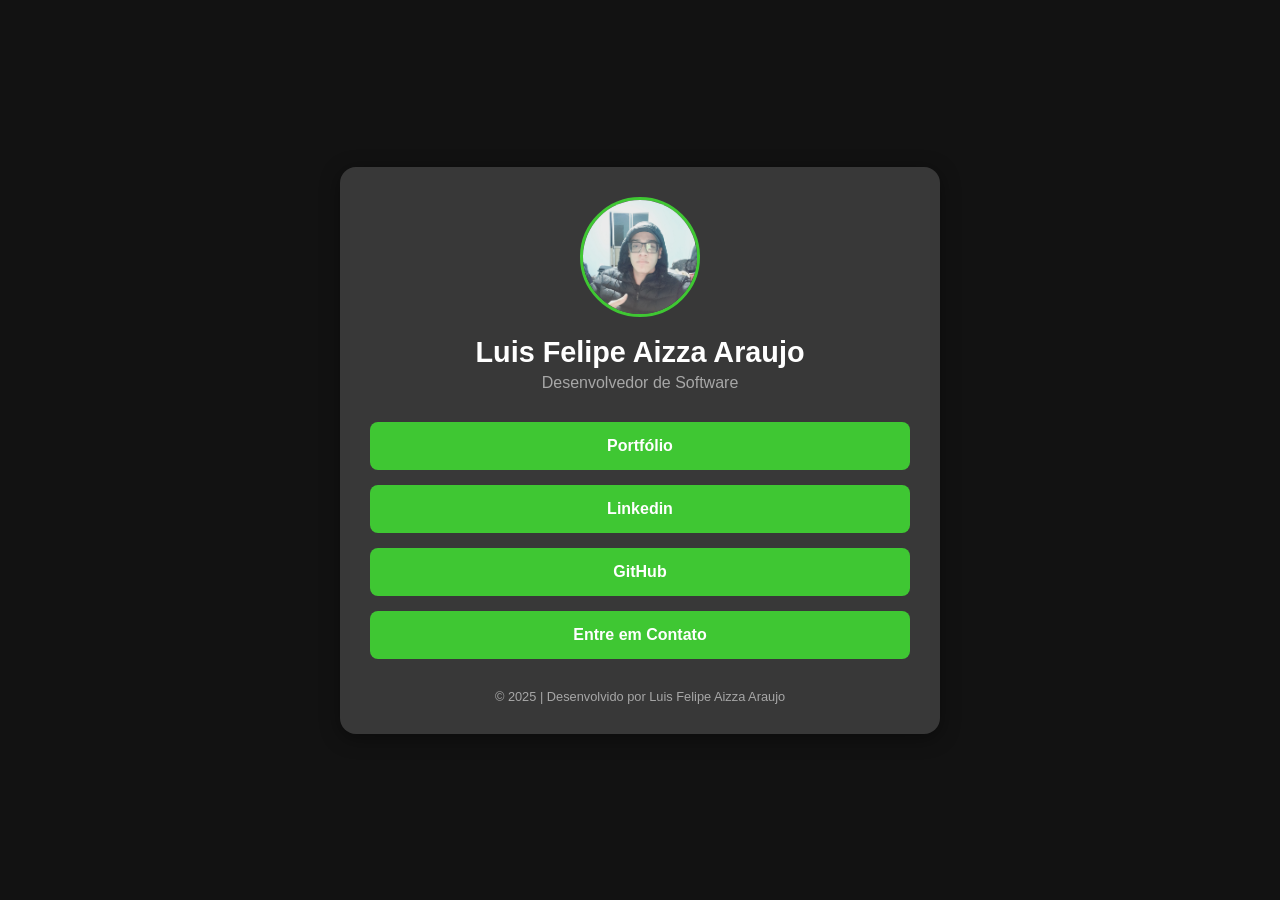
==== index.html @ a4590a15 "Add files via upload" ====
<!DOCTYPE html>
<html lang="pt-br">
<head>
<meta charset="UTF-8">
<meta name="viewport" content="width=device-width, initial-scale=1.0">
<title>Luis Felipe Aizza Araujo| Links</title>

<link rel="stylesheet" href="css/style.css">

<meta name="description" content="Página central de links de Jailson Costa dos Santos, Desenvolvedor de software Full Stack.">
</head>
<body>

<main class="container">

<header class="perfil">
<img class="perfil__foto" src="assets/foto-perfil.jpeg" alt="Foto de rosto de Jailson Costa dos Santos sorrindo.">
<div class="perfil__texto">
<h1>Luis Felipe Aizza Araujo</h1>
<p>Desenvolvedor de Software</p>
</div>
</header>

<section class="links">
<h2 class="sr-only">Links Principais</h2> <ul>
<li><a href="https://github.com/Aizzaxx?tab=repositories" target="_self">Portfólio</a></li>
<li><a href="https://www.linkedin.com/in/luisfelipe-aizza/" target="_self">Linkedin</a></li>
<li><a href="https://github.com/Aizzaxx" target="_self">GitHub</a></li>
<li><a href="contato.html" target="_self">Entre em Contato</a></li>
</ul>
</section>

<footer class="rodape">
<p>&copy; 2025 | Desenvolvido por Luis Felipe Aizza Araujo</p>
</footer>

</main>

</body>
</html>
---- css/style.css ----
/* 1. Reset e Variáveis Globais (Boas Práticas) */

:root {

    --cor-fundo: #121212;

    --cor-container: #383838;

    --cor-texto-primario: #FFFFFF;

    --cor-texto-secundario: #A7A7A7;

    --cor-acento: #3fc733;

    --cor-acento-hover: #3fc733;

}

 

* {

    margin: 0;

    padding: 0;

    box-sizing: border-box;

}

 

/* 2. Estilos do Corpo da Página (Layout Centralizado) */

body {

    font-family: 'Segoe UI', Tahoma, Geneva, Verdana, sans-serif;

    background-color: var(--cor-fundo);

    color: var(--cor-texto-primario);

   

    /* Usamos Flexbox para centralizar nosso container na tela */

    display: flex;

    justify-content: center;

    align-items: center;

    min-height: 100vh;

    padding: 20px;

}

 

/* 3. Estilos do Container Principal */

.container {

    width: 100%;

    max-width: 600px;

    background-color: var(--cor-container);

    padding: 30px;

    border-radius: 16px;

    box-shadow: 0 4px 20px rgba(0, 0, 0, 0.4);

    text-align: center;

}

 

/* 4. Estilos do Cabeçalho (Perfil) */

.perfil {

    margin-bottom: 30px;

}

 

.perfil__foto {

    width: 120px;

    height: 120px;

    border-radius: 50%; /* Deixa a imagem redonda */

    border: 3px solid var(--cor-acento);

    object-fit: cover; /* Garante que a imagem não fique distorcida */

    margin-bottom: 15px;

}

 

.perfil__texto h1 {

    font-size: 1.8rem;

    margin-bottom: 5px;

}

 

.perfil__texto p {

    font-size: 1rem;

    color: var(--cor-texto-secundario);

}

 

/* 5. Estilos da Seção de Links */

.links ul {

    list-style: none; /* Remove os pontos da lista */

}

 

.links li {

    margin-bottom: 15px;

}

 

.links a {

    display: block;

    background-color: var(--cor-acento);

    color: var(--cor-texto-primario);

    padding: 15px;

    text-decoration: none;

    font-weight: bold;

    border-radius: 8px;

    transition: background-color 0.3s ease, transform 0.2s ease;

}

 

.links a:hover {

    background-color: var(--cor-acento-hover);

    transform: scale(1.03); /* Efeito sutil de crescimento */

}

 

/* 6. Estilos do Rodapé */

.rodape {

    margin-top: 30px;

    font-size: 0.8rem;

    color: var(--cor-texto-secundario);

}

 

/* 7. Classe de Acessibilidade */

.sr-only {

    position: absolute;

    width: 1px;

    height: 1px;

    padding: 0;

    margin: -1px;

    overflow: hidden;

    clip: rect(0, 0, 0, 0);

    white-space: nowrap;

    border-width: 0;

}

 

/* ================================================= */

/* 5. NOVOS ESTILOS PARA A PÁGINA DE CONTATO         */

/* ================================================= */

.contact-form-section h2 {

    font-size: 1.5rem;

    color: var(--cor-texto-primario);

    margin-bottom: 0.5rem;

}

.contact-intro {

    color: var(--cor-texto-secundario);

    margin-bottom: 2rem;

}

.form-group {

    margin-bottom: 1.5rem;

    text-align: left;

}

.form-group label {

    display: block;

    margin-bottom: 0.5rem;

    font-size: 0.9rem;

    color: var(--cor-texto-secundario);

}

.form-group input,

.form-group textarea {

    width: 100%;

    padding: 0.75rem;

    background-color: var(--cor-fundo);

    border: 1px solid #444;

    border-radius: 6px;

    color: var(--cor-texto-primario);

    font-size: 1rem;

    transition: border-color 0.2s ease;

}

.form-group input:focus,

.form-group textarea:focus {

    outline: none;

    border-color: var(--cor-acento);

}

.form-group textarea {

    resize: vertical;

    min-height: 100px;

}

.btn {

    display: block;

    width: 100%;

    background-color: var(--cor-acento);

    color: var(--cor-texto-primario);

    padding: 15px;

    text-decoration: none;

    font-weight: bold;

    border-radius: 8px;

    border: none;

    cursor: pointer;

    font-size: 1rem;

    transition: background-color 0.3s ease, transform 0.2s ease;

}

.btn:hover {

    background-color: var(--cor-acento-hover);

    transform: scale(1.02);

}

 

/* 6. Estilos do Rodapé (Adição de um estilo de link) */

.rodape {

    margin-top: 30px;

    font-size: 0.8rem;

    color: var(--cor-texto-secundario);

}

.rodape p {

    margin-top: 10px;

}

.nav-link {

    color: var(--cor-acento);

    text-decoration: none;

    font-weight: bold;

}

.nav-link:hover {

    text-decoration: underline;

}
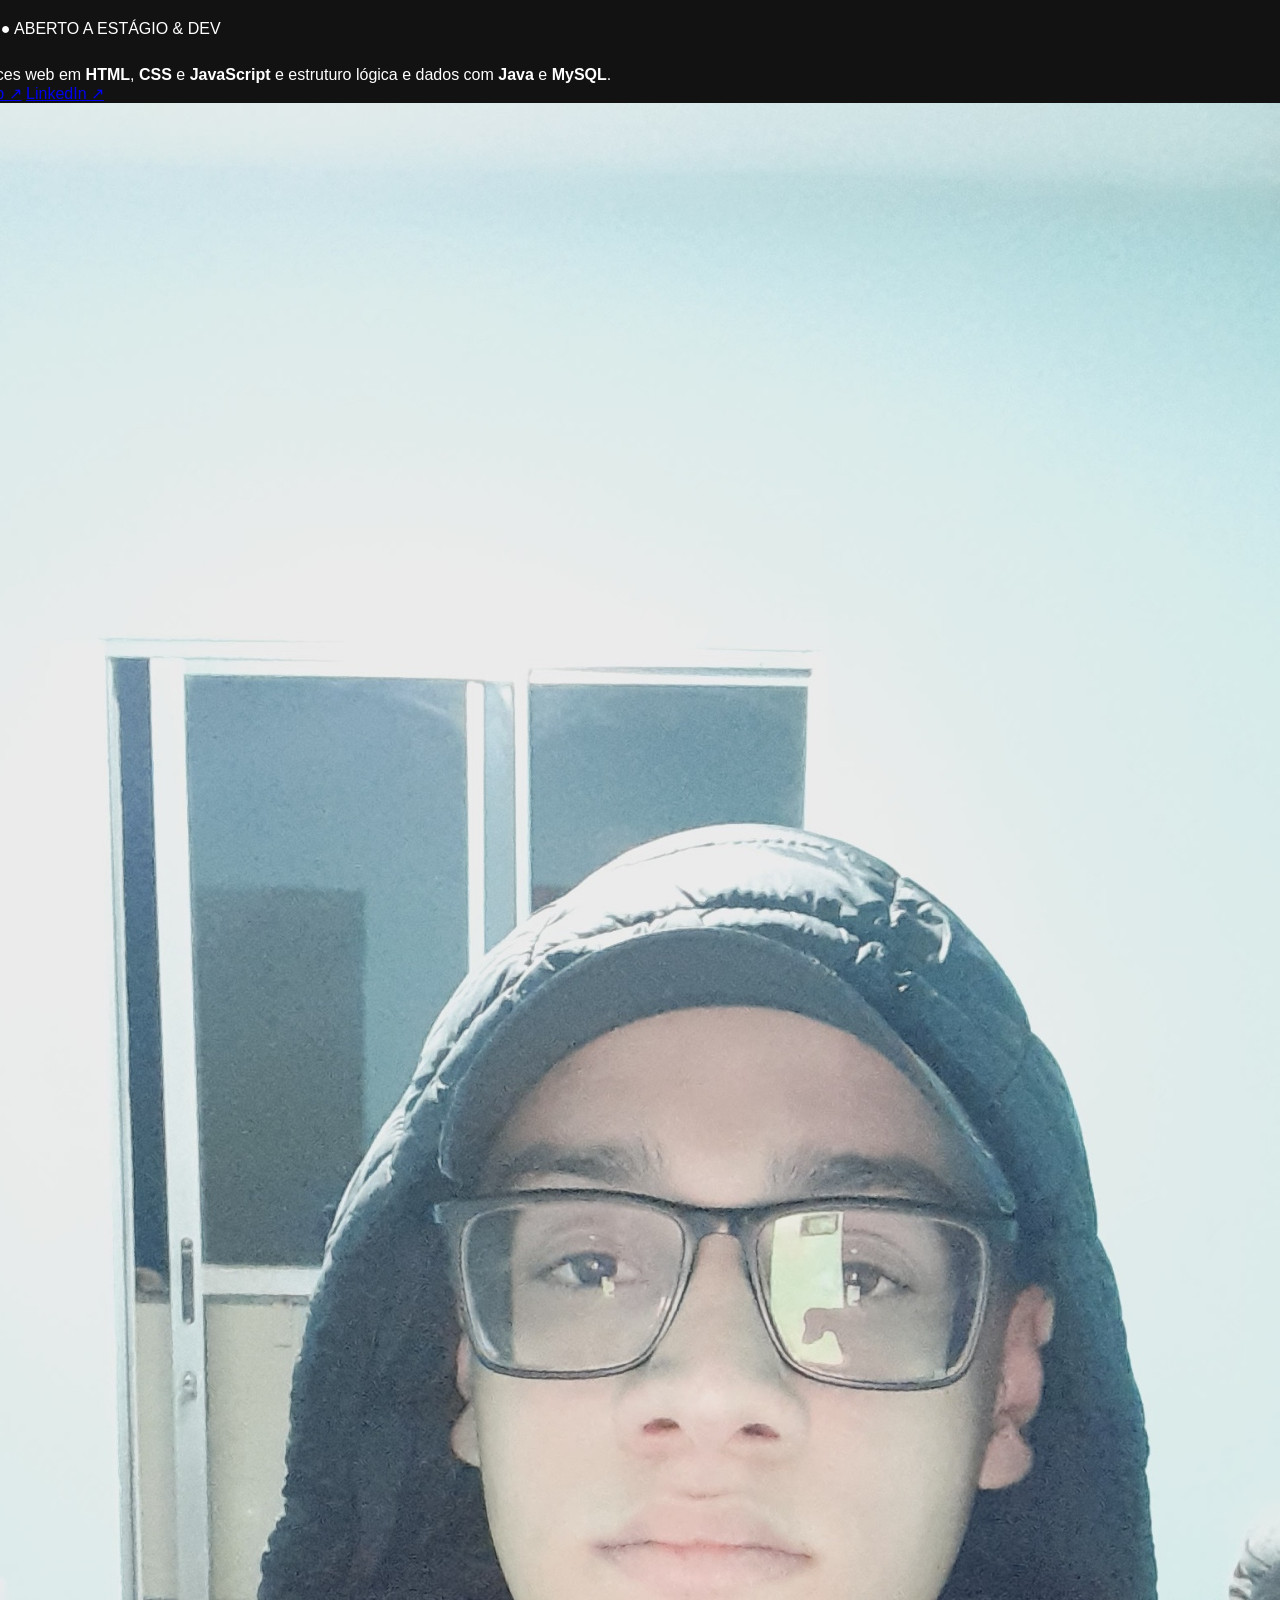
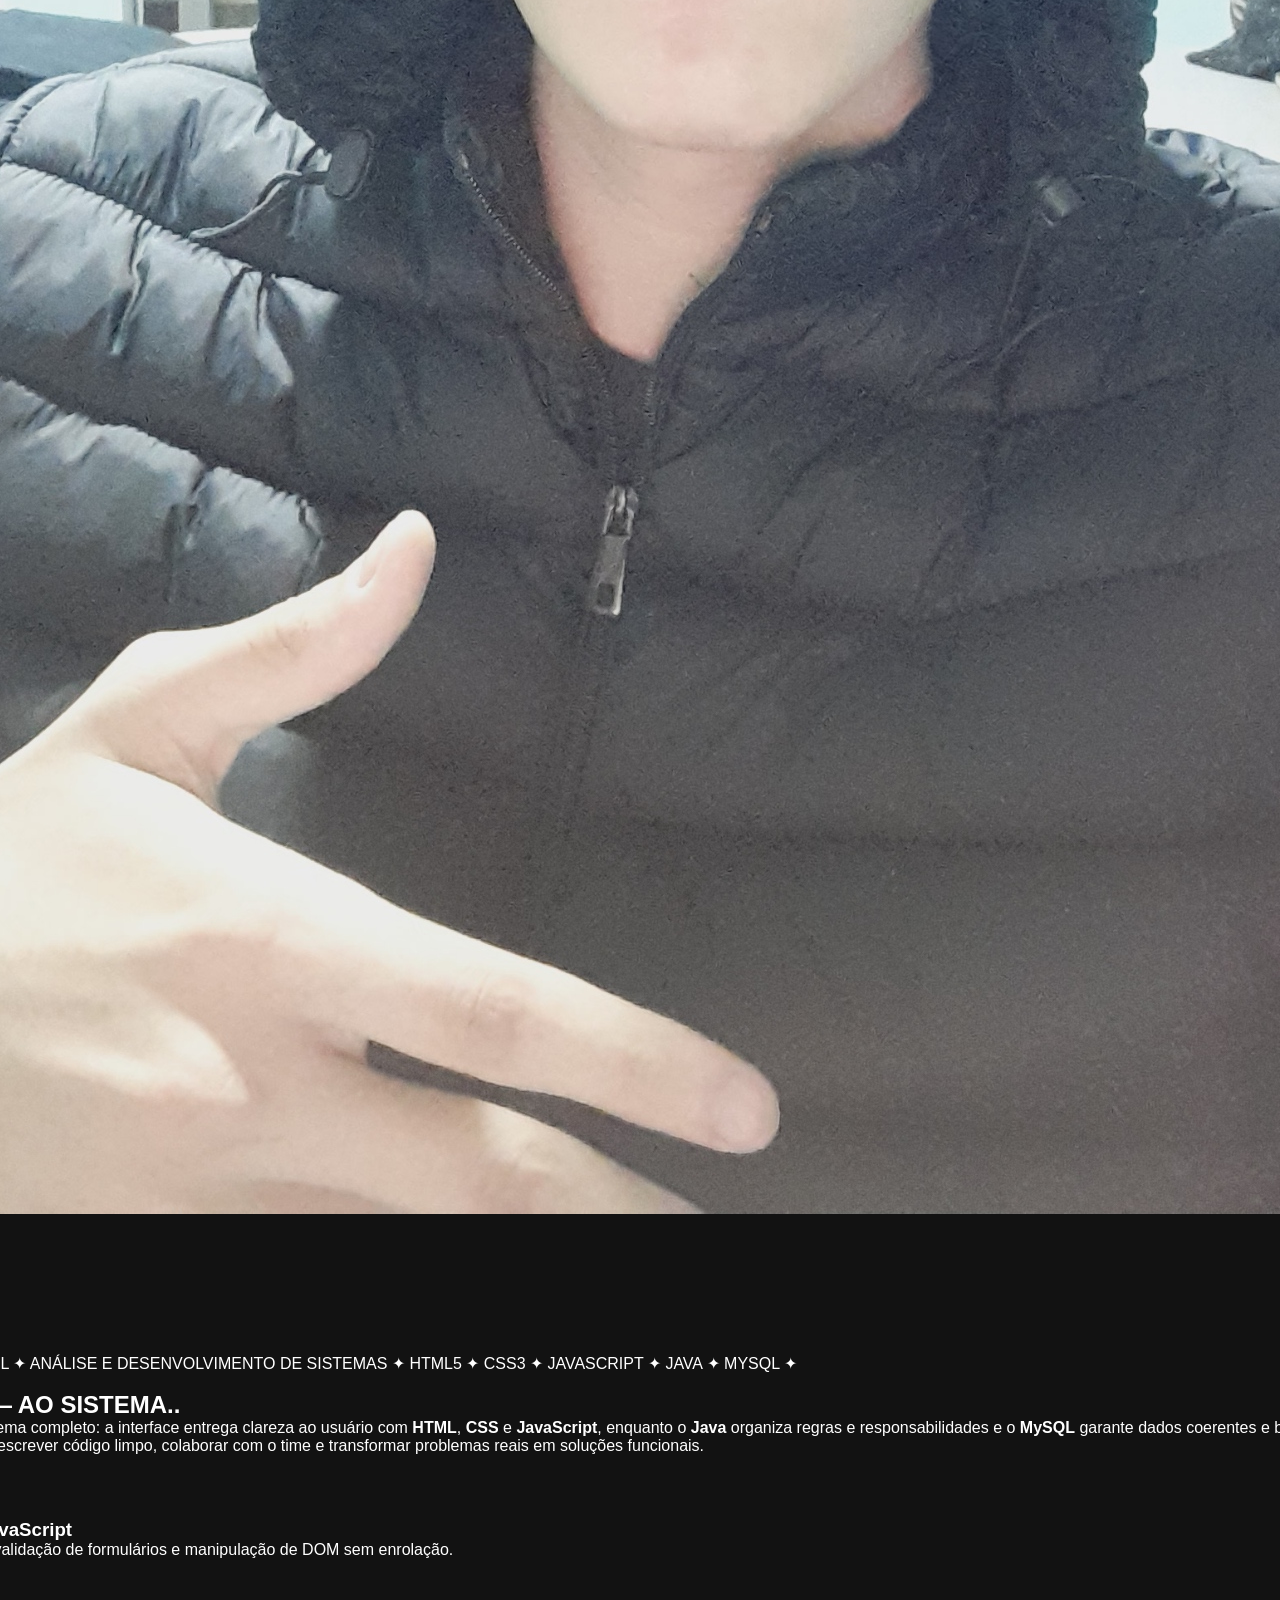
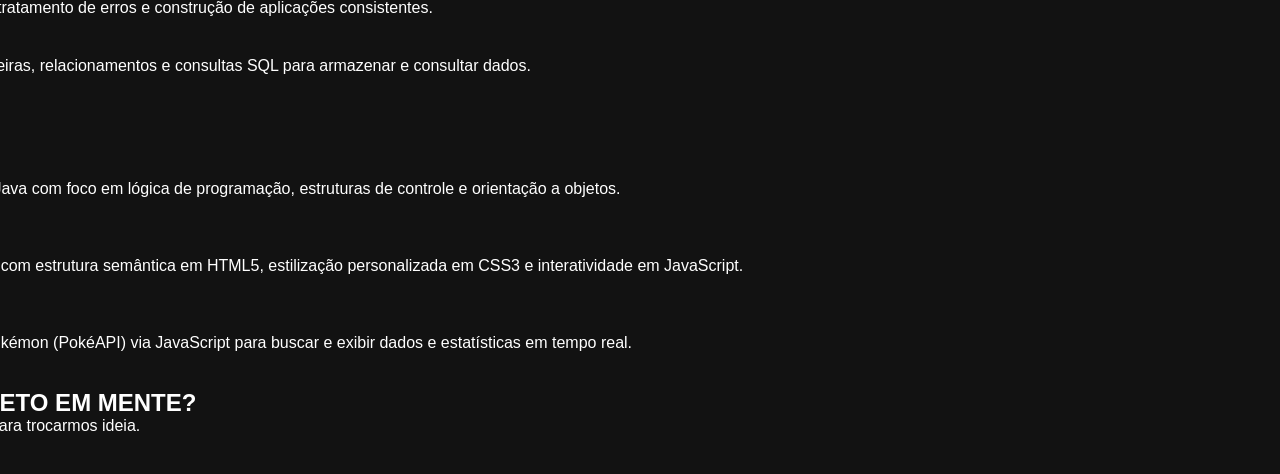
==== commit 4881e2ae: "Update index.html" ====
--- a/index.html
+++ b/index.html
@@ -1,40 +1,246 @@
 <!DOCTYPE html>
 <html lang="pt-br">
 <head>
-<meta charset="UTF-8">
-<meta name="viewport" content="width=device-width, initial-scale=1.0">
-<title>Luis Felipe Aizza Araujo| Links</title>
-
-<link rel="stylesheet" href="css/style.css">
-
-<meta name="description" content="Página central de links de Jailson Costa dos Santos, Desenvolvedor de software Full Stack.">
+  <meta charset="UTF-8">
+  <meta name="viewport" content="width=device-width, initial-scale=1.0">
+  <title>LUIS FELIPE — ADS • HTML, CSS, JS, JAVA &amp; MYSQL</title>
+  <link rel="stylesheet" href="css/style.css">
+  <meta name="description" content="Portfólio de Luis Felipe Aizza Araujo — estudante de ADS, desenvolvedor Web, Java e MySQL.">
 </head>
 <body>
 
-<main class="container">
-
-<header class="perfil">
-<img class="perfil__foto" src="assets/foto-perfil.jpeg" alt="Foto de rosto de Jailson Costa dos Santos sorrindo.">
-<div class="perfil__texto">
-<h1>Luis Felipe Aizza Araujo</h1>
-<p>Desenvolvedor de Software</p>
-</div>
-</header>
-
-<section class="links">
-<h2 class="sr-only">Links Principais</h2> <ul>
-<li><a href="https://github.com/Aizzaxx?tab=repositories" target="_self">Portfólio</a></li>
-<li><a href="https://www.linkedin.com/in/luisfelipe-aizza/" target="_self">Linkedin</a></li>
-<li><a href="https://github.com/Aizzaxx" target="_self">GitHub</a></li>
-<li><a href="contato.html" target="_self">Entre em Contato</a></li>
-</ul>
-</section>
-
-<footer class="rodape">
-<p>&copy; 2025 | Desenvolvido por Luis Felipe Aizza Araujo</p>
-</footer>
-
-</main>
-
+  <div class="progresso-topo" id="progresso-topo" aria-hidden="true"></div>
+
+  <header class="topo-incomum">
+    <div class="container-largo topo-incomum__barra">
+      <a href="#topo" class="marca">
+        <span class="marca__selo">LF</span>
+        <span class="marca__nome">LUIS.FELIPE // ADS</span>
+      </a>
+
+      <nav class="menu-flutuante" aria-label="Navegação">
+        <a href="#sobre">01. Sobre</a>
+        <a href="#stack">02. Stack</a>
+        <a href="#projetos">03. Projetos</a>
+        <a href="contato.html" class="menu-flutuante__destaque">04. Contato ↗</a>
+      </nav>
+    </div>
+  </header>
+
+  <main id="topo">
+    <!-- HERO ASSIMÉTRICO -->
+    <section class="hero-palestra">
+      <div class="container-largo hero-palestra__grid">
+        <div class="hero-palestra__principal">
+          <div class="faixa-status">
+            <span class="faixa-status__tag">ANÁLISE E DESENVOLVIMENTO DE SISTEMAS</span>
+            <span class="faixa-status__live">● ABERTO A ESTÁGIO &amp; DEV</span>
+          </div>
+
+          <h1 class="titulo-impacto">
+            <span>CONSTRUINDO</span>
+            <span class="titulo-impacto__vazado">EM</span>
+            <span class="titulo-impacto__ouro">ADS.</span>
+          </h1>
+
+          <p class="hero-palestra__resumo">
+            Sou <strong>Luis Felipe Aizza Araujo</strong>. Desenvolvo interfaces web em <strong>HTML</strong>, <strong>CSS</strong> e <strong>JavaScript</strong> e estruturo lógica e dados com <strong>Java</strong> e <strong>MySQL</strong>.
+          </p>
+
+          <div class="hero-palestra__botoes">
+            <a href="#projetos" class="btn-campo">Explorar Projetos ↓</a>
+            <a href="contato.html" class="btn-contorno">Chamar para Conversar</a>
+            <a href="https://github.com/Aizzaxx" target="_blank" rel="noopener noreferrer" class="btn-fantasma">GitHub ↗</a>
+            <a href="https://www.linkedin.com/in/luisfelipe-aizza/" target="_blank" rel="noopener noreferrer" class="btn-fantasma">LinkedIn ↗</a>
+          </div>
+        </div>
+
+        <aside class="ficha-tecnica" aria-label="Ficha do desenvolvedor">
+          <div class="ficha-tecnica__topo">
+            <img src="assets/foto-perfil.jpeg" alt="Foto de Luis Felipe Aizza Araujo" class="ficha-tecnica__foto">
+            <div>
+              <span class="ficha-tecnica__rotulo">PLAYER / DEV</span>
+              <h2>Luis Felipe Aizza Araujo</h2>
+              <p>Web • Java • MySQL</p>
+            </div>
+          </div>
+
+          <ul class="ficha-tecnica__metricas">
+            <li>
+              <span class="metrica-chave">FRONT-END</span>
+              <span class="metrica-valor">HTML5 • CSS3 • JS</span>
+            </li>
+            <li>
+              <span class="metrica-chave">BACK-END</span>
+              <span class="metrica-valor">JAVA (POO &amp; LÓGICA)</span>
+            </li>
+            <li>
+              <span class="metrica-chave">DATABASE</span>
+              <span class="metrica-valor">MYSQL (MODELAGEM &amp; SQL)</span>
+            </li>
+            <li>
+              <span class="metrica-chave">FORMAÇÃO</span>
+              <span class="metrica-valor">GRADUAÇÃO EM ADS</span>
+            </li>
+          </ul>
+        </aside>
+      </div>
+    </section>
+
+    <!-- FAIXA DE MARQUEE / PALAVRAS-CHAVE -->
+    <div class="faixa-corrida" aria-hidden="true">
+      <div class="faixa-corrida__trilho">
+        <span>HTML5</span>
+        <span>✦</span>
+        <span>CSS3</span>
+        <span>✦</span>
+        <span>JAVASCRIPT</span>
+        <span>✦</span>
+        <span>JAVA</span>
+        <span>✦</span>
+        <span>MYSQL</span>
+        <span>✦</span>
+        <span>ANÁLISE E DESENVOLVIMENTO DE SISTEMAS</span>
+        <span>✦</span>
+        <span>HTML5</span>
+        <span>✦</span>
+        <span>CSS3</span>
+        <span>✦</span>
+        <span>JAVASCRIPT</span>
+        <span>✦</span>
+        <span>JAVA</span>
+        <span>✦</span>
+        <span>MYSQL</span>
+        <span>✦</span>
+      </div>
+    </div>
+
+    <!-- 01. SOBRE -->
+    <section id="sobre" class="bloco">
+      <div class="container-largo bloco-sobre">
+        <div class="bloco-sobre__indice">
+          <span class="numero-secao">01 //</span>
+          <h2>DO RASCUNHO — À LÓGICA. — AO SISTEMA..</h2>
+        </div>
+
+        <div class="bloco-sobre__corpo">
+          <p>
+            Cursando <strong>ADS</strong>, encaro cada projeto como um sistema completo: a interface entrega clareza ao usuário com <strong>HTML</strong>, <strong>CSS</strong> e <strong>JavaScript</strong>, enquanto o <strong>Java</strong> organiza regras e responsabilidades e o <strong>MySQL</strong> garante dados coerentes e bem estruturados.
+          </p>
+          <p>
+            Busco ambientes onde eu possa aprender rápido, escrever código limpo, colaborar com o time e transformar problemas reais em soluções funcionais.
+          </p>
+        </div>
+      </div>
+    </section>
+
+    <!-- 02. STACK ESCALONADA -->
+    <section id="stack" class="bloco bloco--escuro">
+      <div class="container-largo">
+        <div class="cabecalho-secao">
+          <span class="numero-secao">02 //</span>
+          <h2>ARSENAL TÉCNICO</h2>
+        </div>
+
+        <div class="pilha-assimetrica">
+          <article class="cartao-escalonado cartao-escalonado--1">
+            <span class="cartao-escalonado__num">CAMADA 01</span>
+            <h3>Interface &amp; Interação — HTML, CSS &amp; JavaScript</h3>
+            <p>Layouts responsivos, semântica, estados visuais, validação de formulários e manipulação de DOM sem enrolação.</p>
+          </article>
+
+          <article class="cartao-escalonado cartao-escalonado--2">
+            <span class="cartao-escalonado__num">CAMADA 02</span>
+            <h3>Lógica &amp; Estrutura — Java</h3>
+            <p>Programação orientada a objetos, modularização, tratamento de erros e construção de aplicações consistentes.</p>
+          </article>
+
+          <article class="cartao-escalonado cartao-escalonado--3">
+            <span class="cartao-escalonado__num">CAMADA 03</span>
+            <h3>Persistência &amp; Dados — MySQL</h3>
+            <p>Modelagem relacional, chaves primárias e estrangeiras, relacionamentos e consultas SQL para armazenar e consultar dados.</p>
+          </article>
+        </div>
+      </div>
+    </section>
+
+    <!-- 03. PROJETOS EM MATRIZ ESCALONADA -->
+    <section id="projetos" class="bloco">
+      <div class="container-largo">
+        <div class="cabecalho-secao cabecalho-secao--flex">
+          <div>
+            <span class="numero-secao">03 //</span>
+            <h2>PROJETOS NO CAMPO</h2>
+          </div>
+
+          <div class="filtros" role="group" aria-label="Filtrar projetos">
+            <button type="button" class="filtro-btn ativo" data-filtro="todos">Todos</button>
+            <button type="button" class="filtro-btn" data-filtro="java">Java</button>
+            <button type="button" class="filtro-btn" data-filtro="web">Web</button>
+          </div>
+        </div>
+
+        <div class="grade-projetos">
+          <article class="card-projeto card-projeto--destaque" data-tecnologias="java mysql">
+            <div class="card-projeto__meta">
+              <span class="pill-verde">JAVA</span>
+              <span class="card-projeto__codigo">PROJ_01</span>
+            </div>
+            <h3>Sistema de Gestão com Java</h3>
+            <p>Coleção de exercícios práticos desenvolvidos em Java com foco em lógica de programação, estruturas de controle e orientação a objetos.</p>
+            <a href="https://github.com/Aizzaxx/Exercicios-Java-2026" target="_blank" rel="noopener noreferrer" class="link-acao">Abrir repositório no GitHub ↗</a>
+          </article>
+
+          <article class="card-projeto" data-tecnologias="html">
+            <div class="card-projeto__meta">
+              <span class="pill-ouro">HTML</span>
+              <span class="card-projeto__codigo">PROJ_02</span>
+            </div>
+            <h3>Interfaces Web Responsivas</h3>
+            <p>Landing page responsiva e moderna desenvolvida com estrutura semântica em HTML5, estilização personalizada em CSS3 e interatividade em JavaScript.</p>
+            <a href="https://github.com/Aizzaxx/Programa-de-Extensao" target="_blank" rel="noopener noreferrer" class="link-acao">Ver no GitHub ↗</a>
+          </article>
+
+          <article class="card-projeto" data-tecnologias="web">
+            <div class="card-projeto__meta">
+              <span class="pill-verde">HTML • CSS • JS</span>
+              <span class="card-projeto__codigo">PROJ_03</span>
+            </div>
+            <h3>Interfaces Web Responsivas</h3>
+            <p>Aplicação web interativa que consome a API do Pokémon (PokéAPI) via JavaScript para buscar e exibir dados e estatísticas em tempo real.</p>
+            <a href="https://github.com/Aizzaxx/API-pokemon" target="_blank" rel="noopener noreferrer" class="link-acao">Ver no GitHub ↗</a>
+          </article>
+        </div>
+      </div>
+    </section>
+
+    <!-- 04. CTA FINAL -->
+    <section class="bloco bloco--cta">
+      <div class="container-largo chamada-final">
+        <div>
+          <span class="numero-secao">04 // PRÓXIMO LANCE</span>
+          <h2>TEM VAGA, ESTÁGIO OU PROJETO EM MENTE?</h2>
+          <p>Manda mensagem direta ou conecta no LinkedIn para trocarmos ideia.</p>
+        </div>
+        <div class="chamada-final__acoes">
+          <a href="contato.html" class="btn-campo">Ir para Contato ↗</a>
+          <a href="https://www.linkedin.com/in/luisfelipe-aizza/" target="_blank" rel="noopener noreferrer" class="btn-contorno">LinkedIn</a>
+        </div>
+      </div>
+    </section>
+  </main>
+
+  <footer class="rodape-final">
+    <div class="container-largo rodape-final__linha">
+      <p>&copy; <span id="ano-atual">2026</span> LUIS FELIPE AIZZA ARAUJO — ADS</p>
+      <div class="rodape-final__links">
+        <a href="https://github.com/Aizzaxx" target="_blank" rel="noopener noreferrer">GitHub</a>
+        <a href="https://www.linkedin.com/in/luisfelipe-aizza/" target="_blank" rel="noopener noreferrer">LinkedIn</a>
+        <a href="contato.html">Contato</a>
+      </div>
+    </div>
+  </footer>
+
+  <script src="js/script.js"></script>
 </body>
-</html>+</html>
